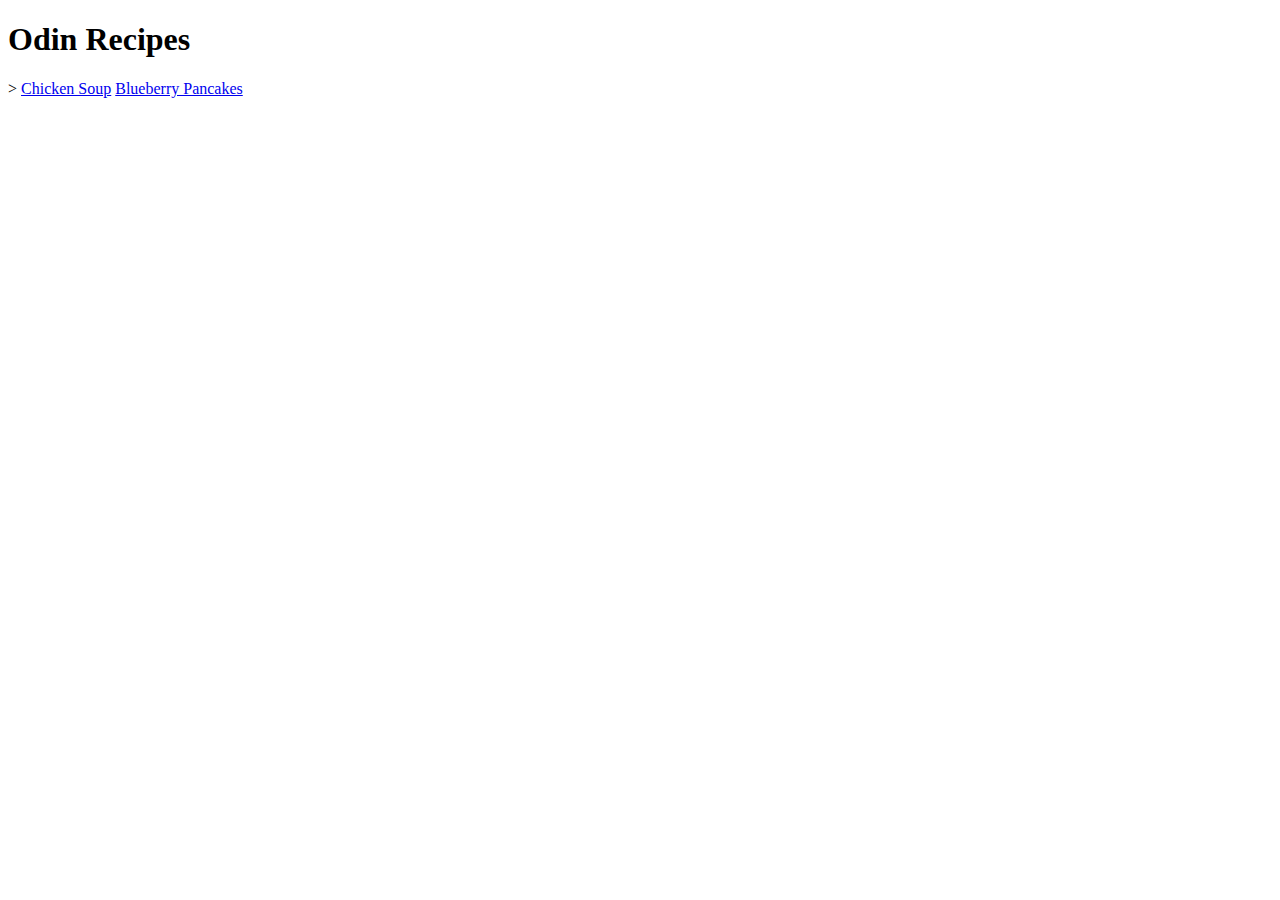
==== index.html @ 1e89f34d "Finish chicken-soup.html Add blueberry-pancakes.html" ====
<!DOCTYPE html>
<html lang="en">
<head>
    <meta charset="UTF-8">
    <meta http-equiv="X-UA-Compatible" content="IE=edge">
    <meta name="viewport" content="width=device-width, initial-scale=1.0">
    <title>Odin Recipes</title>
</head>
<body>
    <h1>Odin Recipes</h1>>
    <a href="recipes/chicken-soup.html">Chicken Soup</a>
    <a href="recipes/blueberry-pancakes.html">Blueberry Pancakes</a>
    
    
</body>
</html>
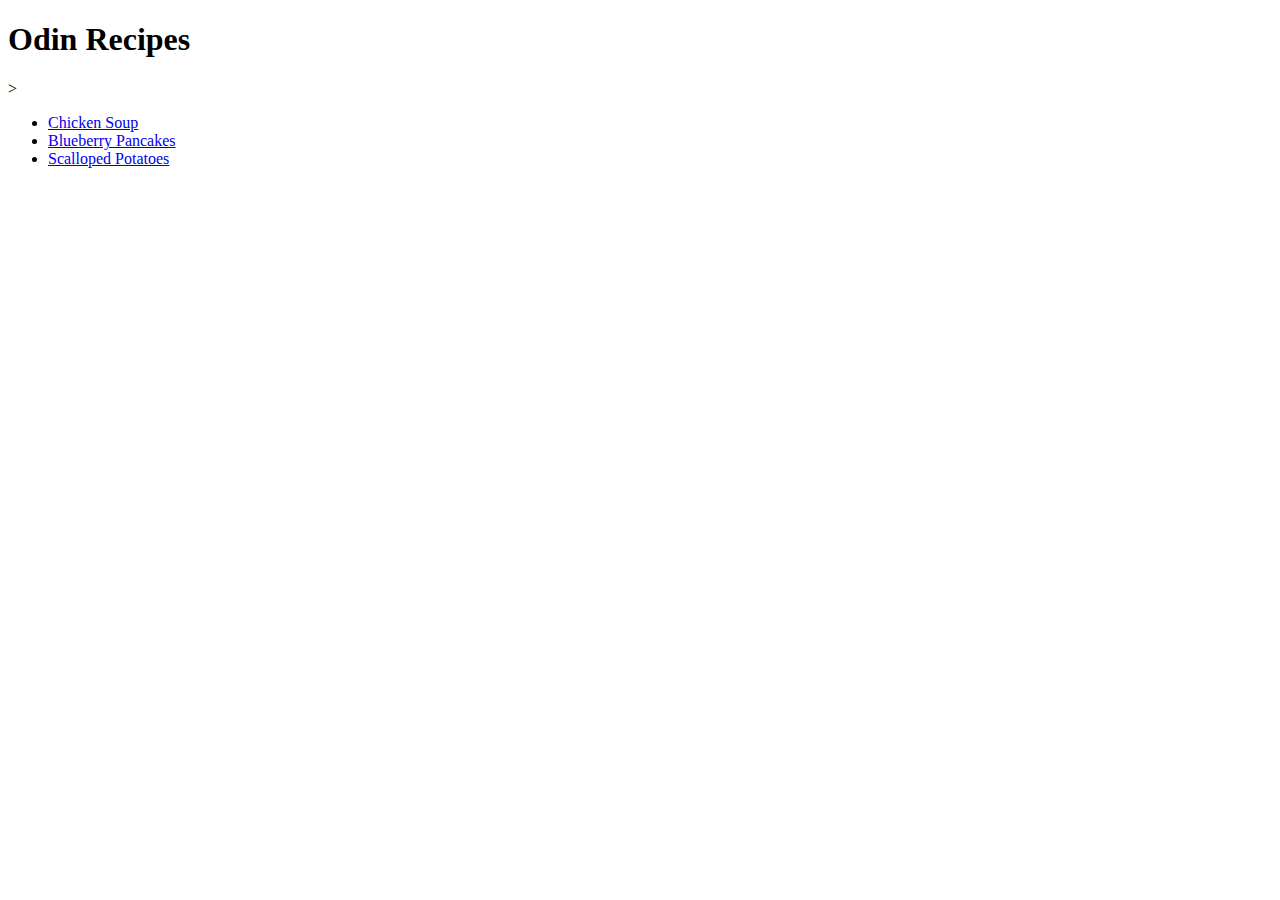
==== commit 44b28ec2: "Complete 3 recipe pages" ====
--- a/index.html
+++ b/index.html
@@ -8,9 +8,13 @@
 </head>
 <body>
     <h1>Odin Recipes</h1>>
-    <a href="recipes/chicken-soup.html">Chicken Soup</a>
-    <a href="recipes/blueberry-pancakes.html">Blueberry Pancakes</a>
-    
+
+    <ul>
+        <li><a href="recipes/chicken-soup.html">Chicken Soup</a></li>
+        <li><a href="recipes/blueberry-pancakes.html">Blueberry Pancakes</a></li>
+        <li><a href="recipes/scalloped-potatoes.html">Scalloped Potatoes</a></li>
+
+    </ul>
     
 </body>
 </html>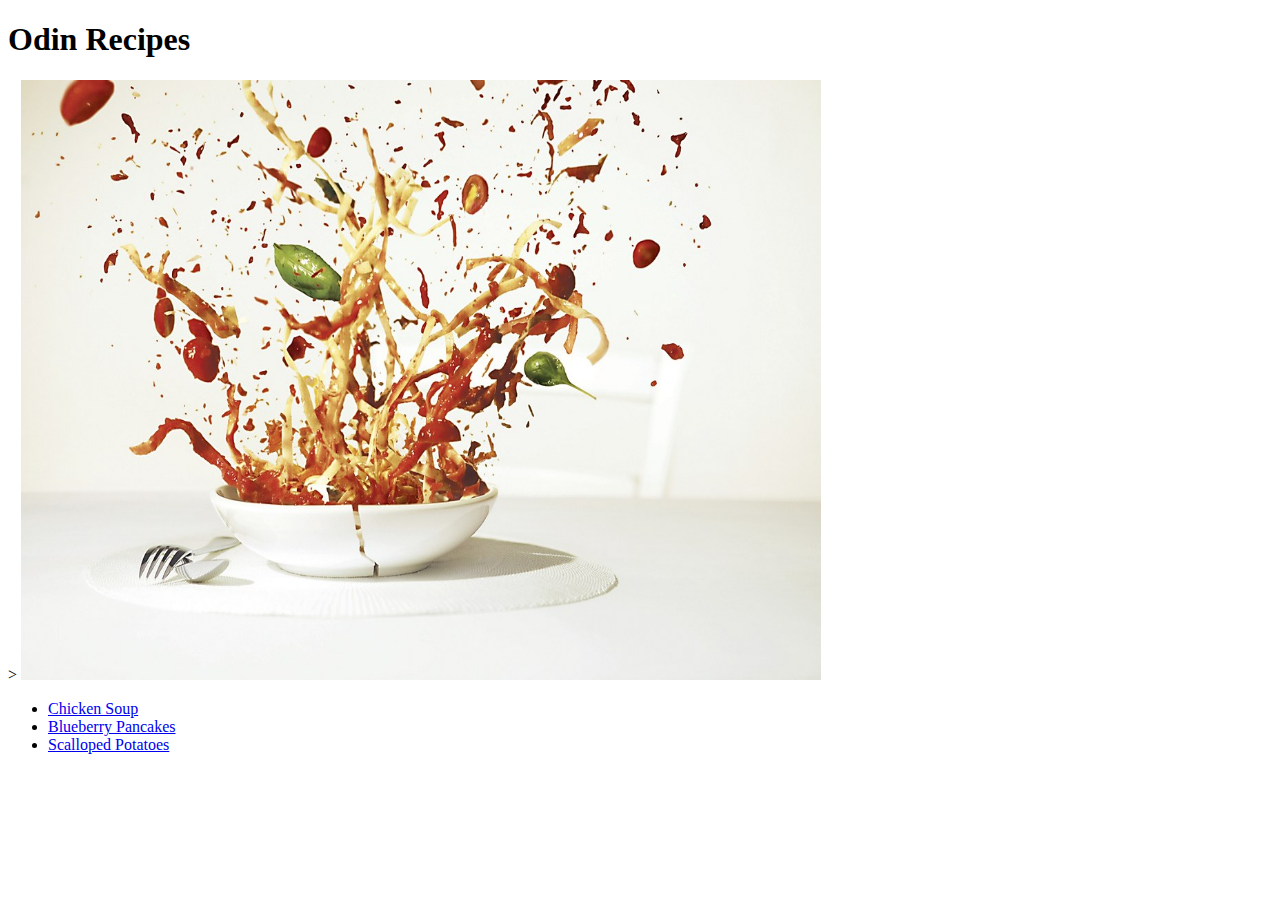
==== commit 4a3d82c8: "Add exlode.jpg to index.html" ====
--- a/index.html
+++ b/index.html
@@ -8,6 +8,9 @@
 </head>
 <body>
     <h1>Odin Recipes</h1>>
+    <img src="images/explode.jpg" alt="a bowl of pasta exploding it's contents into the air"
+        height="600"
+        width="800">
 
     <ul>
         <li><a href="recipes/chicken-soup.html">Chicken Soup</a></li>
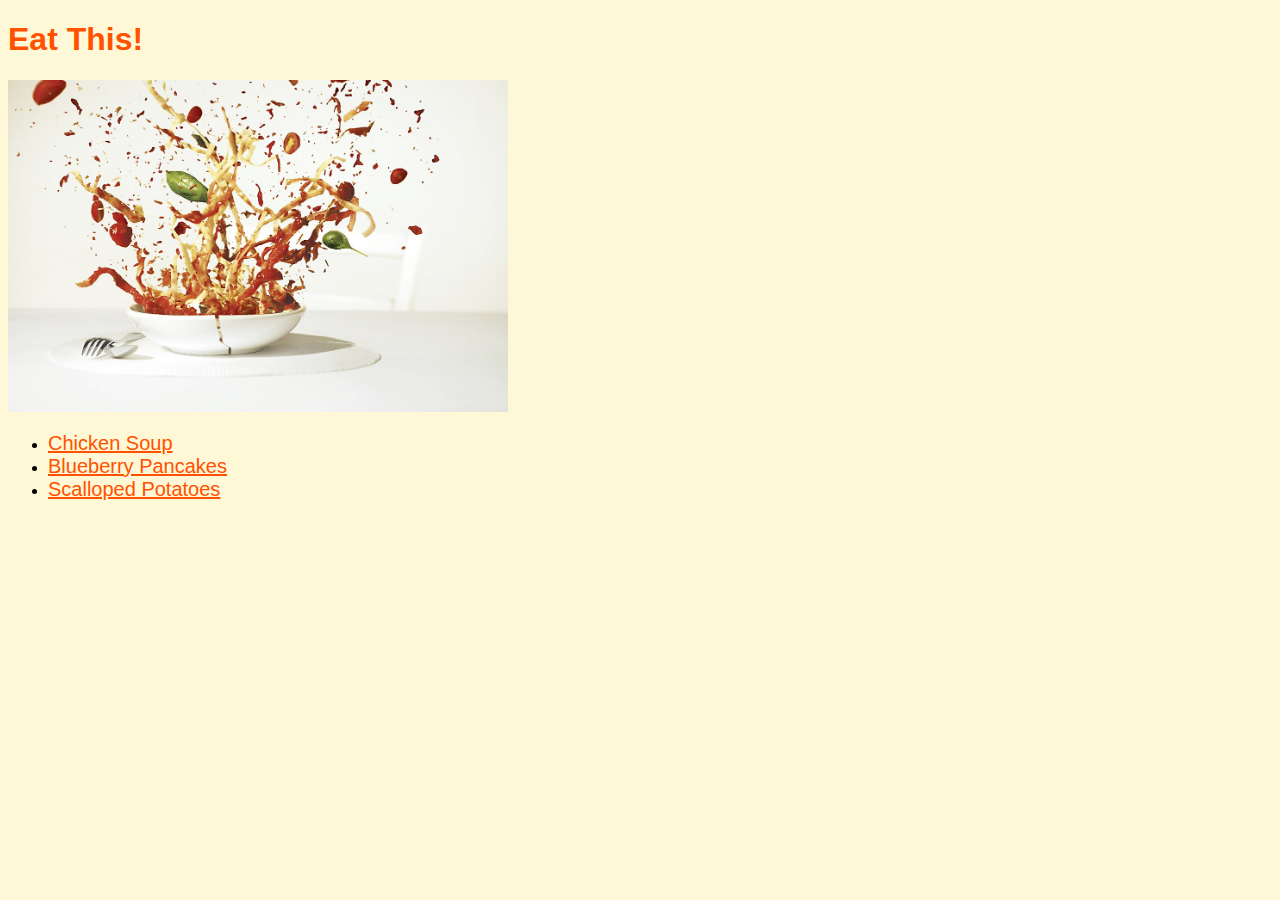
==== commit cbe05a1c: "Change title and add stylesheet Changed page name to Eat This! Also added a css sheet" ====
--- a/index.html
+++ b/index.html
@@ -1,23 +1,32 @@
 <!DOCTYPE html>
 <html lang="en">
-<head>
-    <meta charset="UTF-8">
-    <meta http-equiv="X-UA-Compatible" content="IE=edge">
-    <meta name="viewport" content="width=device-width, initial-scale=1.0">
-    <title>Odin Recipes</title>
-</head>
-<body>
-    <h1>Odin Recipes</h1>>
-    <img src="images/explode.jpg" alt="a bowl of pasta exploding it's contents into the air"
-        height="600"
-        width="800">
+  <head>
+    <meta charset="UTF-8" />
+    <meta http-equiv="X-UA-Compatible" content="IE=edge" />
+    <meta name="viewport" content="width=device-width, initial-scale=1.0" />
+    <title>Eat Me!</title>
+    <link rel="stylesheet" href="style.css"
+  </head>
 
-    <ul>
+  <body>
+    <h1>Eat This!</h1>
+
+    <img
+      src="images/explode.jpg"
+      alt="a bowl of pasta exploding it's contents into the air"
+      height="auto"
+      width="500px"
+    />
+    <div>
+      <ul>
         <li><a href="recipes/chicken-soup.html">Chicken Soup</a></li>
-        <li><a href="recipes/blueberry-pancakes.html">Blueberry Pancakes</a></li>
-        <li><a href="recipes/scalloped-potatoes.html">Scalloped Potatoes</a></li>
-
-    </ul>
-    
-</body>
-</html>+        <li>
+          <a href="recipes/blueberry-pancakes.html">Blueberry Pancakes</a>
+        </li>
+        <li>
+          <a href="recipes/scalloped-potatoes.html">Scalloped Potatoes</a>
+        </li>
+      </ul>
+    </div>
+  </body>
+</html>
--- a/style.css
+++ b/style.css
@@ -0,0 +1,14 @@
+body {
+  background-color: #fff8d6;
+}
+
+h1 {
+  color: #ff5100;
+  font-family: Impact, Haettenschweiler, "Arial Narrow Bold", sans-serif;
+}
+
+div a {
+  font-family: Impact, Haettenschweiler, "Arial Narrow Bold", sans-serif;
+  color: #ff5100;
+  font-size: 20px;
+}
